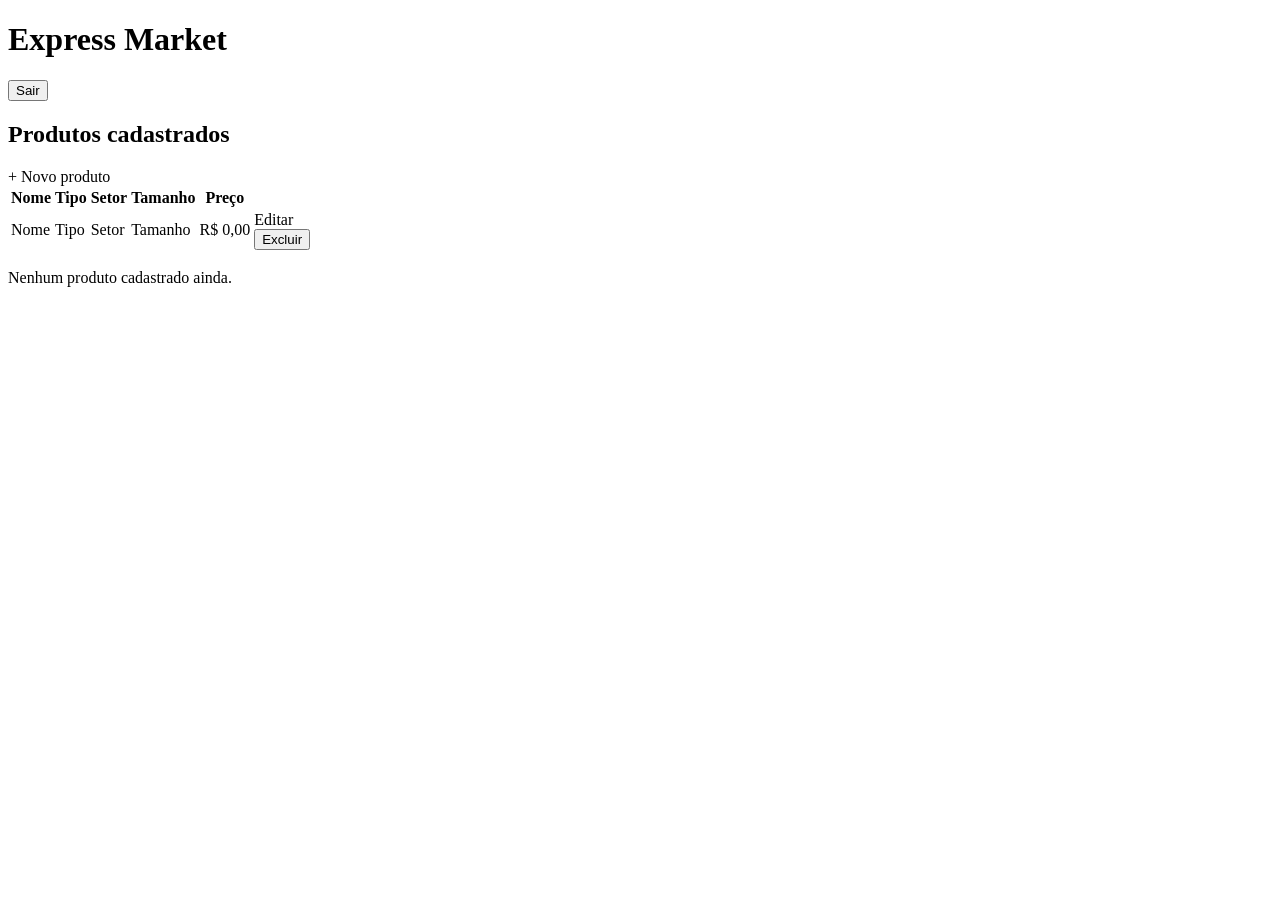
==== src/main/resources/templates/market.html @ de85dc48 "feat: create express market web" ====
<!DOCTYPE html>
<html lang="pt-BR" xmlns:th="http://www.thymeleaf.org">
<head>
    <meta charset="UTF-8">
    <meta name="viewport" content="width=device-width, initial-scale=1.0">
    <title>Market express</title>
    <link rel="stylesheet" th:href="@{/css/style.css}">
</head>
<body>
    <header class="topbar">
        <h1>Express Market</h1>
        <form th:action="@{/logout}" method="post">
            <button type="submit" class="btn btn-secondary">Sair</button>
        </form>
    </header>

    <main class="container">
        <div class="panel">
            <div class="panel-header">
                <h2>Produtos cadastrados</h2>
                <a th:href="@{/market/novo}" class="btn btn-primary">+ Novo produto</a>
            </div>

            <table th:if="${not #lists.isEmpty(produtos)}">
                <thead>
                    <tr>
                        <th>Nome</th>
                        <th>Tipo</th>
                        <th>Setor</th>
                        <th>Tamanho</th>
                        <th>Preço</th>
                        <th></th>
                    </tr>
                </thead>
                <tbody>
                    <tr th:each="produto : ${produtos}">
                        <td th:text="${produto.nome}">Nome</td>
                        <td th:text="${produto.tipo}">Tipo</td>
                        <td th:text="${produto.setor}">Setor</td>
                        <td th:text="${produto.tamanho}">Tamanho</td>
                        <td th:text="${'R$ ' + #numbers.formatDecimal(produto.preco, 1, 2)}">R$ 0,00</td>
                        <td class="actions">
                            <a th:href="@{/market/editar/{id}(id=${produto.id})}" class="btn btn-secondary">Editar</a>
                            <form th:action="@{/market/excluir/{id}(id=${produto.id})}" method="post"
                                  onsubmit="return confirm('Excluir este produto?');">
                                <button type="submit" class="btn btn-danger">Excluir</button>
                            </form>
                        </td>
                    </tr>
                </tbody>
            </table>

            <p class="empty-state" th:if="${#lists.isEmpty(produtos)}">
                Nenhum produto cadastrado ainda.
            </p>
        </div>
    </main>
</body>
</html>
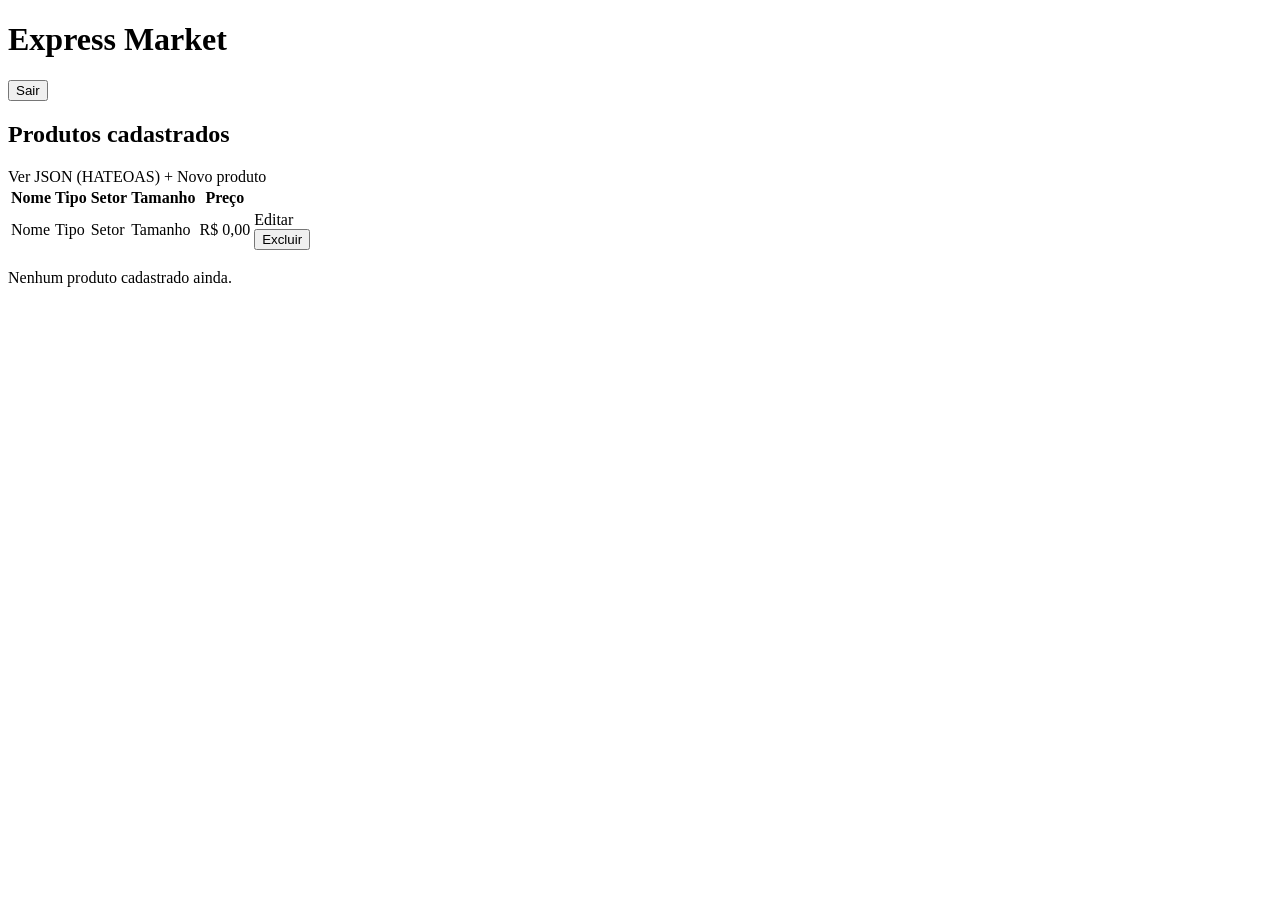
==== commit 4495de05: "feat: HATEOAS na Parte II com assembler, consulta JSON e links nas views - ProdutoModelAssembler mon" ====
--- a/src/main/resources/templates/market.html
+++ b/src/main/resources/templates/market.html
@@ -18,7 +18,10 @@
         <div class="panel">
             <div class="panel-header">
                 <h2>Produtos cadastrados</h2>
-                <a th:href="@{/market/novo}" class="btn btn-primary">+ Novo produto</a>
+                <div class="actions">
+                    <a th:href="@{/api/mercado}" class="btn btn-secondary" target="_blank">Ver JSON (HATEOAS)</a>
+                    <a th:href="@{/market/novo}" class="btn btn-primary">+ Novo produto</a>
+                </div>
             </div>
 
             <table th:if="${not #lists.isEmpty(produtos)}">
@@ -33,15 +36,16 @@
                     </tr>
                 </thead>
                 <tbody>
+                    <!-- cada "produto" é um EntityModel: os dados ficam em .content e os links vêm do ProdutoModelAssembler -->
                     <tr th:each="produto : ${produtos}">
-                        <td th:text="${produto.nome}">Nome</td>
-                        <td th:text="${produto.tipo}">Tipo</td>
-                        <td th:text="${produto.setor}">Setor</td>
-                        <td th:text="${produto.tamanho}">Tamanho</td>
-                        <td th:text="${'R$ ' + #numbers.formatDecimal(produto.preco, 1, 2)}">R$ 0,00</td>
+                        <td th:text="${produto.content.nome}">Nome</td>
+                        <td th:text="${produto.content.tipo}">Tipo</td>
+                        <td th:text="${produto.content.setor}">Setor</td>
+                        <td th:text="${produto.content.tamanho}">Tamanho</td>
+                        <td th:text="${'R$ ' + #numbers.formatDecimal(produto.content.preco, 1, 2)}">R$ 0,00</td>
                         <td class="actions">
-                            <a th:href="@{/market/editar/{id}(id=${produto.id})}" class="btn btn-secondary">Editar</a>
-                            <form th:action="@{/market/excluir/{id}(id=${produto.id})}" method="post"
+                            <a th:href="${produto.getRequiredLink('editar').href}" class="btn btn-secondary">Editar</a>
+                            <form th:action="${produto.getRequiredLink('excluir').href}" method="post"
                                   onsubmit="return confirm('Excluir este produto?');">
                                 <button type="submit" class="btn btn-danger">Excluir</button>
                             </form>
